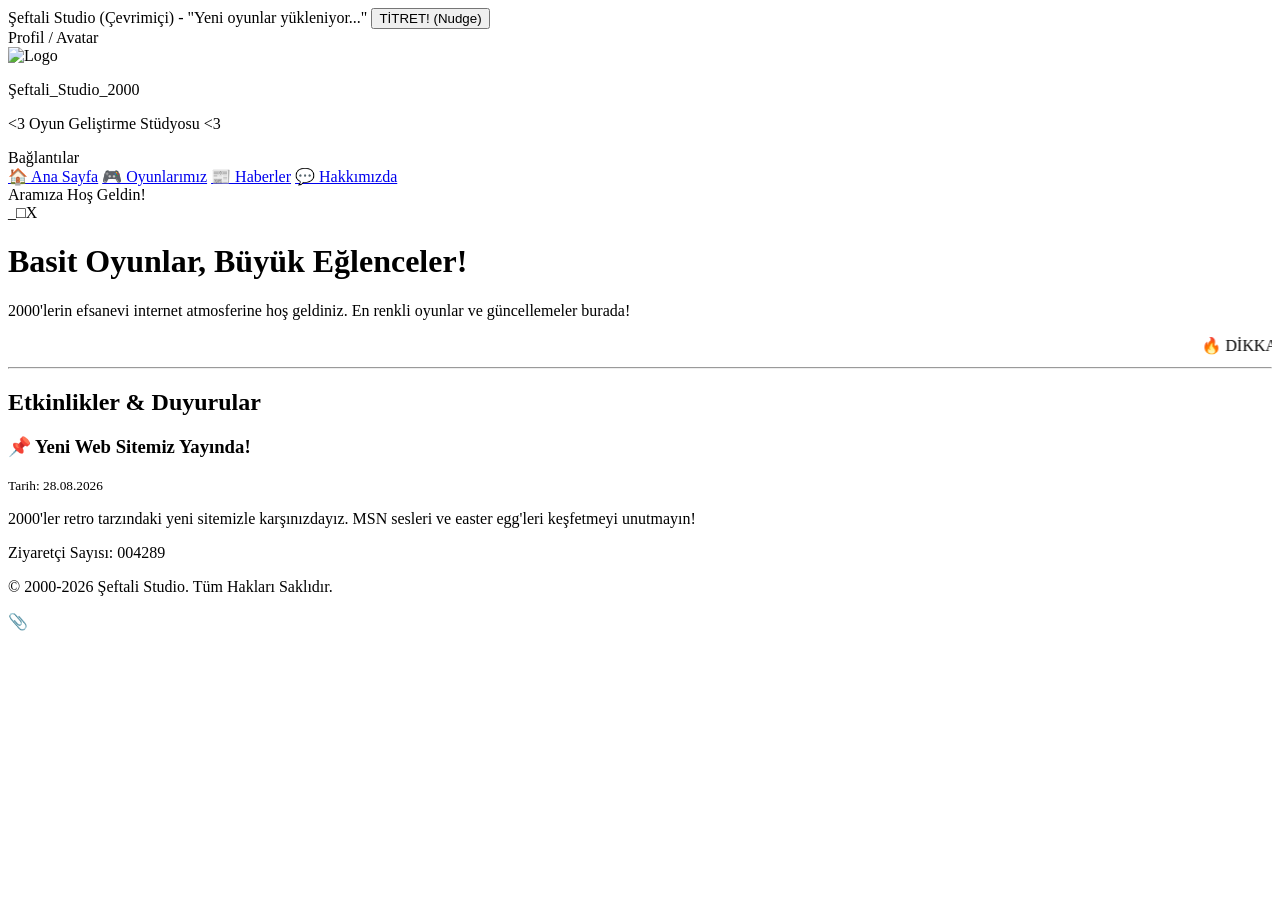
==== index.html @ 154faa4c "Add initial HTML structure for Şeftali Studio" ====
<!DOCTYPE html>
<html lang="tr">
<head>
    <meta charset="UTF-8">
    <meta name="viewport" content="width=device-width, initial-scale=1.0">
    <title>Şeftali Studio - Hoş Geldiniz! [MSN Edition]</title>
    <link rel="stylesheet" href="stil.css">
</head>
<body>

    <!-- Üst MSN Messenger Tarzı Başlık Bantı -->
    <div id="msn-bar">
        <span class="msn-status"><span class="status-icon online"></span> Şeftali Studio (Çevrimiçi) - "Yeni oyunlar yükleniyor..."</span>
        <button id="nudge-btn" onclick="titret()">TİTRET! (Nudge)</button>
    </div>

    <div class="main-container">
        <!-- Sol Menü / Profil Alanı -->
        <aside class="sidebar">
            <div class="window-box">
                <div class="window-title">Profil / Avatar</div>
                <div class="window-body">
                    <div class="avatar-frame">
                        <img src="logo.jpg" alt="Logo" id="profile-pic">
                    </div>
                    <p class="user-name">Şeftali_Studio_2000</p>
                    <p class="user-bio">&lt;3 Oyun Geliştirme Stüdyosu &lt;3</p>
                </div>
            </div>

            <!-- Gezinme Menüsü -->
            <div class="window-box">
                <div class="window-title">Bağlantılar</div>
                <div class="window-body navigation">
                    <a href="index.html" class="aero-btn">🏠 Ana Sayfa</a>
                    <a href="oyunlar.html" class="aero-btn">🎮 Oyunlarımız</a>
                    <a href="haberler.html" class="aero-btn">📰 Haberler</a>
                    <a href="hakkimizda.html" class="aero-btn">💬 Hakkımızda</a>
                </div>
            </div>
        </aside>

        <!-- Ana İçerik Alanı -->
        <main class="content">
            <div class="window-box main-window">
                <div class="window-title">
                    <span>Aramıza Hoş Geldin!</span>
                    <div class="win-controls">
                        <span>_</span><span>□</span><span class="close-btn">X</span>
                    </div>
                </div>
                <div class="window-body">
                    <h1 class="glow-text">Basit Oyunlar, Büyük Eğlenceler!</h1>
                    <p class="welcome-text">2000'lerin efsanevi internet atmosferine hoş geldiniz. En renkli oyunlar ve güncellemeler burada!</p>
                    
                    <div class="marquee-container">
                        <marquee behavior="scroll" direction="left">
                            🔥 DİKKAT: Şeftali Studio yeni projeleriyle çok yakında sizlerle! Sakın ayrılmayın! 🔥
                        </marquee>
                    </div>

                    <hr class="aero-hr">

                    <h2>Etkinlikler & Duyurular</h2>
                    <div class="news-card">
                        <h3>📌 Yeni Web Sitemiz Yayında!</h3>
                        <small>Tarih: 28.08.2026</small>
                        <p>2000'ler retro tarzındaki yeni sitemizle karşınızdayız. MSN sesleri ve easter egg'leri keşfetmeyi unutmayın!</p>
                    </div>
                </div>
            </div>
        </main>
    </div>

    <!-- Ziyaretçi Sayacı ve Alt Bilgi -->
    <footer>
        <div class="visitor-counter">
            <span>Ziyaretçi Sayısı: </span>
            <span class="counter-digits">004289</span>
        </div>
        <p>© 2000-2026 Şeftali Studio. Tüm Hakları Saklıdır.</p>
        <!-- Easter Egg: Clippy -->
        <div id="clippy" onclick="clippyKonus()">📎</div>
    </footer>

    <script>
        // MSN Titreşim Easter Egg'i
        function titret() {
            document.body.classList.add("shake");
            setTimeout(() => { document.body.classList.remove("shake"); }, 500);
        }

        // Clippy Easter Egg'i
        function clippyKonus() {
            alert("Clippy: Görünüşe göre 2000'ler tarzı harika bir site yapıyorsun! Yardıma ihtiyacın var mı?");
        }
    </script>
</body>
</html>
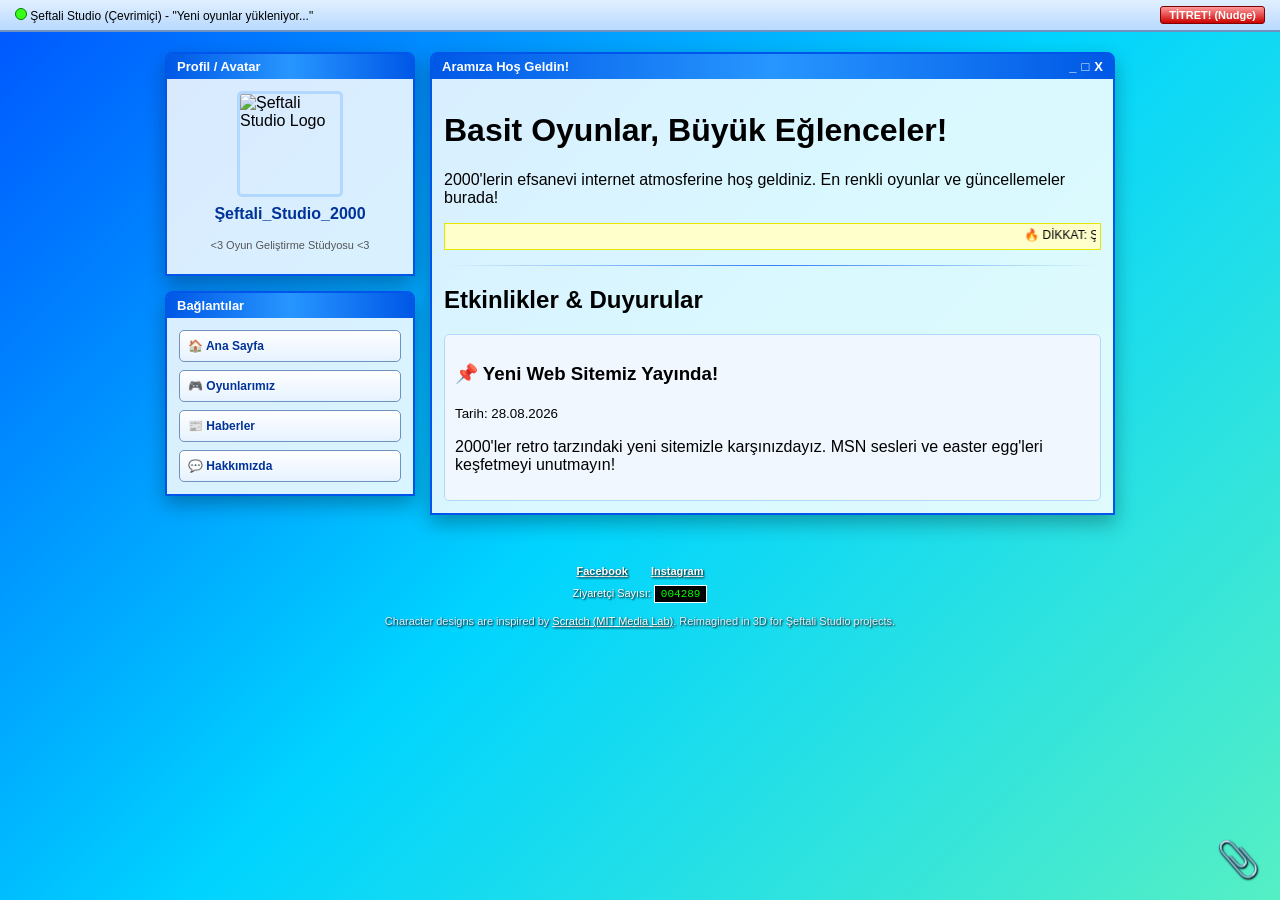
==== commit fa132adb: "Update index.html" ====
--- a/index.html
+++ b/index.html
@@ -10,7 +10,10 @@
 
     <!-- Üst MSN Messenger Tarzı Başlık Bantı -->
     <div id="msn-bar">
-        <span class="msn-status"><span class="status-icon online"></span> Şeftali Studio (Çevrimiçi) - "Yeni oyunlar yükleniyor..."</span>
+        <span class="msn-status" id="msn-status-btn" onclick="durumDegistir()" style="cursor: pointer;">
+            <span class="status-icon online" id="status-dot"></span> 
+            <span id="status-text">Şeftali Studio (Çevrimiçi) - "Yeni oyunlar yükleniyor..."</span>
+        </span>
         <button id="nudge-btn" onclick="titret()">TİTRET! (Nudge)</button>
     </div>
 
@@ -21,7 +24,7 @@
                 <div class="window-title">Profil / Avatar</div>
                 <div class="window-body">
                     <div class="avatar-frame">
-                        <img src="logo.jpg" alt="Logo" id="profile-pic">
+                        <img src="logo.jpg" alt="Şeftali Studio Logo" id="profile-pic">
                     </div>
                     <p class="user-name">Şeftali_Studio_2000</p>
                     <p class="user-bio">&lt;3 Oyun Geliştirme Stüdyosu &lt;3</p>
@@ -46,7 +49,7 @@
                 <div class="window-title">
                     <span>Aramıza Hoş Geldin!</span>
                     <div class="win-controls">
-                        <span>_</span><span>□</span><span class="close-btn">X</span>
+                        <span>_</span><span>□</span><span class="close-btn" onclick="pencereKapat()">X</span>
                     </div>
                 </div>
                 <div class="window-body">
@@ -74,13 +77,23 @@
 
     <!-- Ziyaretçi Sayacı ve Alt Bilgi -->
     <footer>
-        <div class="visitor-counter">
+        <div class="social-links" style="margin-bottom: 10px;">
+            <a href="https://www.facebook.com/Seftalistudio" target="_blank" style="color: white; margin: 0 10px; font-weight: bold;">Facebook</a>
+            <a href="https://www.instagram.com/seftali_studio/" target="_blank" style="color: white; margin: 0 10px; font-weight: bold;">Instagram</a>
+        </div>
+
+        <div class="visitor-counter" onclick="sayaçArttir()" style="cursor: pointer;" title="Tıkla ve sayacı uçur!">
             <span>Ziyaretçi Sayısı: </span>
-            <span class="counter-digits">004289</span>
+            <span class="counter-digits" id="counter">004289</span>
         </div>
-        <p>© 2000-2026 Şeftali Studio. Tüm Hakları Saklıdır.</p>
+
+        <p class="credits" style="margin-top: 15px; font-size: 11px; color: #e1f0ff;">
+            Character designs are inspired by <a href="https://scratch.mit.edu" target="_blank" style="color: #fff; text-decoration: underline;">Scratch (MIT Media Lab)</a>. 
+            Reimagined in 3D for Şeftali Studio projects.
+        </p>
+
         <!-- Easter Egg: Clippy -->
-        <div id="clippy" onclick="clippyKonus()">📎</div>
+        <div id="clippy" onclick="clippyKonus()" title="Clippy'ye tıkla!">📎</div>
     </footer>
 
     <script>
@@ -94,6 +107,34 @@
         function clippyKonus() {
             alert("Clippy: Görünüşe göre 2000'ler tarzı harika bir site yapıyorsun! Yardıma ihtiyacın var mı?");
         }
+
+        // Pencere Kapatma Easter Egg'i
+        function pencereKapat() {
+            alert("Hata 404: Bu pencere kapatılamaz! 2000'ler ruhunda kalmaya mecbursun :)");
+        }
+
+        // Ziyaretçi Sayacı Easter Egg'i
+        let sayac = 4289;
+        function sayaçArttir() {
+            sayac += 100;
+            document.getElementById("counter").innerText = String(sayac).padStart(6, '0');
+        }
+
+        // MSN Durum Değiştirme Easter Egg'i
+        let online = true;
+        function durumDegistir() {
+            const dot = document.getElementById("status-dot");
+            const text = document.getElementById("status-text");
+            if (online) {
+                dot.style.backgroundColor = "#ff0000";
+                text.innerText = "Şeftali Studio (Meşgul) - 'Oyun kodlanıyor, rahatsız etmeyin!'";
+                online = false;
+            } else {
+                dot.style.backgroundColor = "#39ff14";
+                text.innerText = "Şeftali Studio (Çevrimiçi) - 'Yeni oyunlar yükleniyor...'";
+                online = true;
+            }
+        }
     </script>
 </body>
 </html>
--- a/stil.css
+++ b/stil.css
@@ -0,0 +1,215 @@
+/* 2000'ler Temel Arka Plan ve Font Yapısı */
+body {
+    margin: 0;
+    padding: 0;
+    font-family: "Tahoma", "Segoe UI", Arial, sans-serif;
+    background: linear-gradient(135deg, #0055ff 0%, #00d4ff 50%, #55efc4 100%);
+    background-attachment: fixed;
+    color: #000;
+}
+
+/* MSN Başlık Çubuğu */
+#msn-bar {
+    background: linear-gradient(to bottom, #e1f0ff, #b8d9ff);
+    border-bottom: 2px solid #7092be;
+    padding: 6px 15px;
+    display: flex;
+    justify-content: space-between;
+    align-items: center;
+    font-size: 12px;
+}
+
+.status-icon.online {
+    display: inline-block;
+    width: 10px;
+    height: 10px;
+    background-color: #39ff14;
+    border-radius: 50%;
+    border: 1px solid #008000;
+}
+
+#nudge-btn {
+    background: linear-gradient(to bottom, #ff9999, #cc0000);
+    color: white;
+    border: 1px solid #800000;
+    border-radius: 3px;
+    font-weight: bold;
+    cursor: pointer;
+    padding: 2px 8px;
+    font-size: 11px;
+}
+
+#nudge-btn:hover {
+    background: linear-gradient(to bottom, #ff3333, #990000);
+}
+
+/* Sayfa Düzeni */
+.main-container {
+    display: flex;
+    max-width: 950px;
+    margin: 20px auto;
+    gap: 15px;
+    padding: 0 10px;
+}
+
+.sidebar {
+    width: 250px;
+}
+
+.content {
+    flex: 1;
+}
+
+/* Windows XP / Aero Pencere Tasarımı */
+.window-box {
+    background: rgba(255, 255, 255, 0.85);
+    border: 2px solid #0055ea;
+    border-radius: 8px 8px 0 0;
+    box-shadow: 0 8px 20px rgba(0,0,0,0.3);
+    margin-bottom: 15px;
+    backdrop-filter: blur(4px);
+}
+
+.window-title {
+    background: linear-gradient(to right, #0058e6, #2796ff, #0058e6);
+    color: white;
+    font-weight: bold;
+    padding: 5px 10px;
+    font-size: 13px;
+    border-radius: 5px 5px 0 0;
+    display: flex;
+    justify-content: space-between;
+}
+
+.win-controls span {
+    margin-left: 5px;
+    cursor: pointer;
+}
+
+.window-body {
+    padding: 12px;
+}
+
+/* Avatar ve Profil */
+.avatar-frame {
+    border: 3px solid #b2d8ff;
+    border-radius: 5px;
+    overflow: hidden;
+    width: 100px;
+    height: 100px;
+    margin: 0 auto;
+}
+
+.avatar-frame img {
+    width: 100%;
+    height: 100%;
+    object-fit: cover;
+}
+
+.user-name {
+    text-align: center;
+    font-weight: bold;
+    margin-top: 8px;
+    color: #003399;
+}
+
+.user-bio {
+    text-align: center;
+    font-size: 11px;
+    color: #555;
+}
+
+/* Aero Butonlar */
+.navigation {
+    display: flex;
+    flex-direction: column;
+    gap: 8px;
+}
+
+.aero-btn {
+    display: block;
+    padding: 8px;
+    background: linear-gradient(to bottom, #ffffff, #e6f2ff);
+    border: 1px solid #7092be;
+    border-radius: 5px;
+    text-decoration: none;
+    color: #003399;
+    font-weight: bold;
+    font-size: 12px;
+    text-shadow: 0 1px 0 #fff;
+    box-shadow: inset 0 1px 0 #fff;
+    transition: all 0.2s;
+}
+
+.aero-btn:hover {
+    background: linear-gradient(to bottom, #e6f2ff, #b3d8ff);
+    border-color: #0055ea;
+}
+
+/* Kayan Yazı ve İçerik */
+.marquee-container {
+    background: #ffffcc;
+    border: 1px solid #e6e600;
+    padding: 4px;
+    margin: 10px 0;
+    font-size: 12px;
+}
+
+.aero-hr {
+    border: 0;
+    height: 1px;
+    background: linear-gradient(to right, rgba(0,0,0,0), rgba(0,85,234,0.75), rgba(0,0,0,0));
+    margin: 15px 0;
+}
+
+.news-card {
+    background: #f0f7ff;
+    border: 1px solid #b3d8ff;
+    padding: 10px;
+    border-radius: 5px;
+}
+
+/* Footer ve Clippy Easter Egg */
+footer {
+    text-align: center;
+    padding: 15px;
+    font-size: 11px;
+    color: #ffffff;
+    text-shadow: 1px 1px 2px #000;
+}
+
+.counter-digits {
+    background: #000;
+    color: #00ff00;
+    font-family: "Courier New", monospace;
+    padding: 2px 6px;
+    border: 1px solid #fff;
+}
+
+#clippy {
+    position: fixed;
+    bottom: 20px;
+    right: 20px;
+    font-size: 35px;
+    cursor: pointer;
+    animation: float 2s infinite ease-in-out;
+}
+
+/* Titreşim ve Animasyonlar */
+@keyframes float {
+    0%, 100% { transform: translateY(0); }
+    50% { transform: translateY(-8px); }
+}
+
+.shake {
+    animation: shakeAnim 0.1s infinite;
+}
+
+@keyframes shakeAnim {
+    0% { transform: translate(3px, 3px); }
+    20% { transform: translate(-3px, -3px); }
+    40% { transform: translate(3px, -3px); }
+    60% { transform: translate(-3px, 3px); }
+    80% { transform: translate(3px, 3px); }
+    100% { transform: translate(0, 0); }
+}
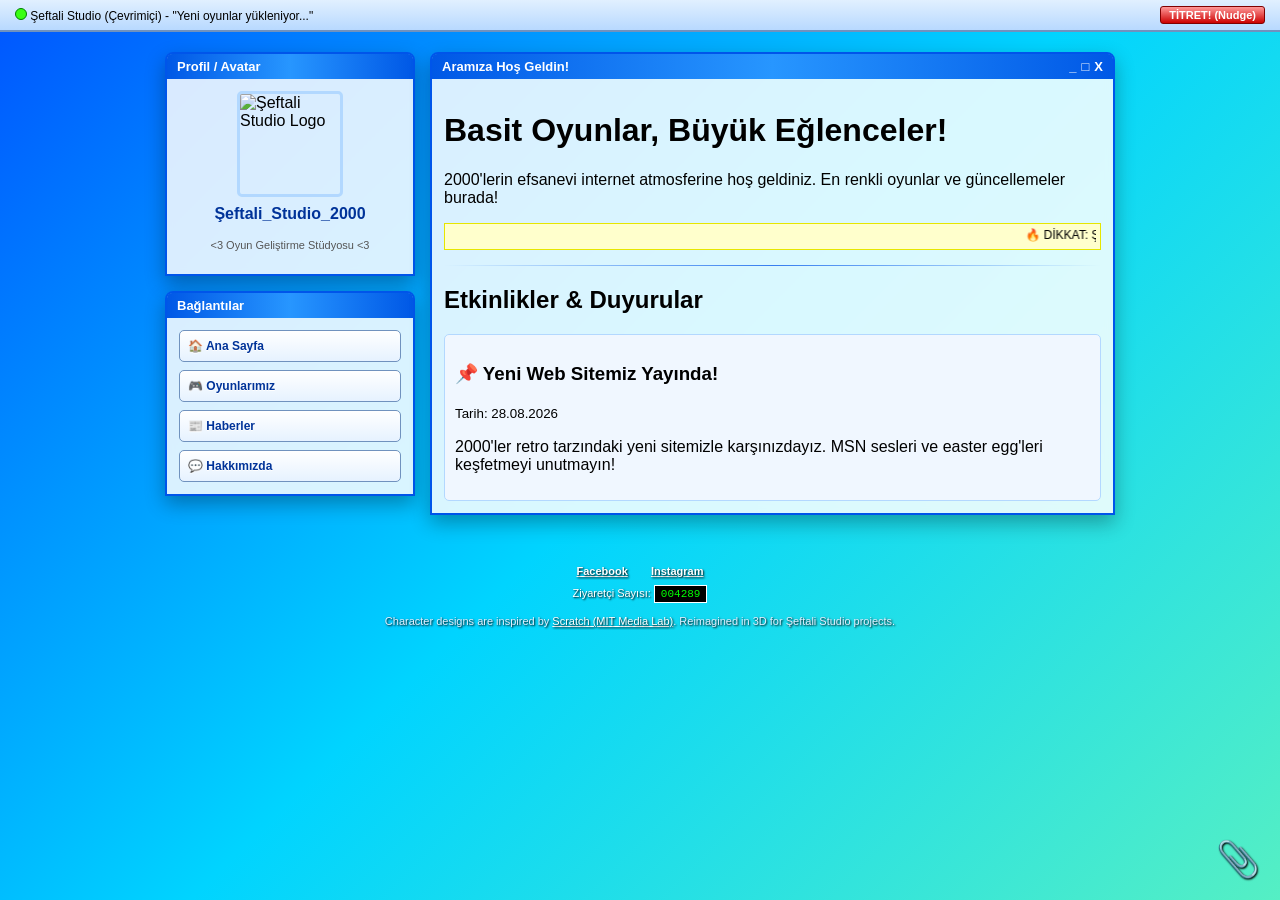
==== commit dca7d98d: "Clean up HTML by removing comments Removed commented sections for cleaner HTML." ====
--- a/index.html
+++ b/index.html
@@ -8,7 +8,6 @@
 </head>
 <body>
 
-    <!-- Üst MSN Messenger Tarzı Başlık Bantı -->
     <div id="msn-bar">
         <span class="msn-status" id="msn-status-btn" onclick="durumDegistir()" style="cursor: pointer;">
             <span class="status-icon online" id="status-dot"></span> 
@@ -18,7 +17,6 @@
     </div>
 
     <div class="main-container">
-        <!-- Sol Menü / Profil Alanı -->
         <aside class="sidebar">
             <div class="window-box">
                 <div class="window-title">Profil / Avatar</div>
@@ -31,7 +29,6 @@
                 </div>
             </div>
 
-            <!-- Gezinme Menüsü -->
             <div class="window-box">
                 <div class="window-title">Bağlantılar</div>
                 <div class="window-body navigation">
@@ -43,7 +40,6 @@
             </div>
         </aside>
 
-        <!-- Ana İçerik Alanı -->
         <main class="content">
             <div class="window-box main-window">
                 <div class="window-title">
@@ -75,7 +71,6 @@
         </main>
     </div>
 
-    <!-- Ziyaretçi Sayacı ve Alt Bilgi -->
     <footer>
         <div class="social-links" style="margin-bottom: 10px;">
             <a href="https://www.facebook.com/Seftalistudio" target="_blank" style="color: white; margin: 0 10px; font-weight: bold;">Facebook</a>
@@ -92,35 +87,25 @@
             Reimagined in 3D for Şeftali Studio projects.
         </p>
 
-        <!-- Easter Egg: Clippy -->
         <div id="clippy" onclick="clippyKonus()" title="Clippy'ye tıkla!">📎</div>
     </footer>
 
     <script>
-        // MSN Titreşim Easter Egg'i
         function titret() {
             document.body.classList.add("shake");
             setTimeout(() => { document.body.classList.remove("shake"); }, 500);
         }
-
-        // Clippy Easter Egg'i
         function clippyKonus() {
             alert("Clippy: Görünüşe göre 2000'ler tarzı harika bir site yapıyorsun! Yardıma ihtiyacın var mı?");
         }
-
-        // Pencere Kapatma Easter Egg'i
         function pencereKapat() {
             alert("Hata 404: Bu pencere kapatılamaz! 2000'ler ruhunda kalmaya mecbursun :)");
         }
-
-        // Ziyaretçi Sayacı Easter Egg'i
         let sayac = 4289;
         function sayaçArttir() {
             sayac += 100;
             document.getElementById("counter").innerText = String(sayac).padStart(6, '0');
         }
-
-        // MSN Durum Değiştirme Easter Egg'i
         let online = true;
         function durumDegistir() {
             const dot = document.getElementById("status-dot");
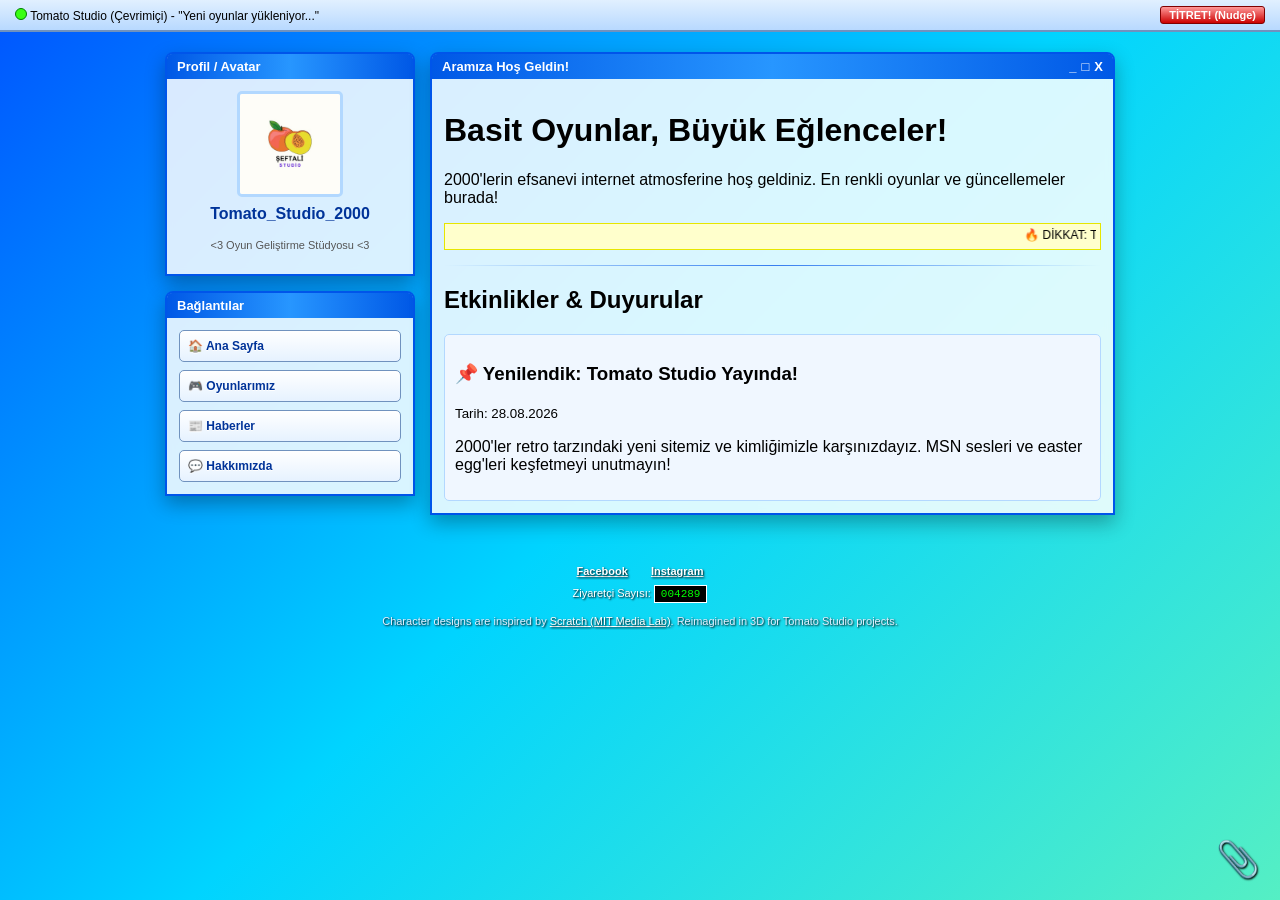
==== commit efc8778a: "Rename Şeftali Studio to Tomato Studio in index.html" ====
--- a/index.html
+++ b/index.html
@@ -3,7 +3,7 @@
 <head>
     <meta charset="UTF-8">
     <meta name="viewport" content="width=device-width, initial-scale=1.0">
-    <title>Şeftali Studio - Hoş Geldiniz! [MSN Edition]</title>
+    <title>Tomato Studio - Hoş Geldiniz! [MSN Edition]</title>
     <link rel="stylesheet" href="stil.css">
 </head>
 <body>
@@ -11,7 +11,7 @@
     <div id="msn-bar">
         <span class="msn-status" id="msn-status-btn" onclick="durumDegistir()" style="cursor: pointer;">
             <span class="status-icon online" id="status-dot"></span> 
-            <span id="status-text">Şeftali Studio (Çevrimiçi) - "Yeni oyunlar yükleniyor..."</span>
+            <span id="status-text">Tomato Studio (Çevrimiçi) - "Yeni oyunlar yükleniyor..."</span>
         </span>
         <button id="nudge-btn" onclick="titret()">TİTRET! (Nudge)</button>
     </div>
@@ -22,9 +22,9 @@
                 <div class="window-title">Profil / Avatar</div>
                 <div class="window-body">
                     <div class="avatar-frame">
-                        <img src="logo.jpg" alt="Şeftali Studio Logo" id="profile-pic">
+                        <img src="logo.jpg" alt="Tomato Studio Logo" id="profile-pic">
                     </div>
-                    <p class="user-name">Şeftali_Studio_2000</p>
+                    <p class="user-name">Tomato_Studio_2000</p>
                     <p class="user-bio">&lt;3 Oyun Geliştirme Stüdyosu &lt;3</p>
                 </div>
             </div>
@@ -54,7 +54,7 @@
                     
                     <div class="marquee-container">
                         <marquee behavior="scroll" direction="left">
-                            🔥 DİKKAT: Şeftali Studio yeni projeleriyle çok yakında sizlerle! Sakın ayrılmayın! 🔥
+                            🔥 DİKKAT: Tomato Studio yeni projeleriyle çok yakında sizlerle! Sakın ayrılmayın! 🔥
                         </marquee>
                     </div>
 
@@ -62,9 +62,9 @@
 
                     <h2>Etkinlikler & Duyurular</h2>
                     <div class="news-card">
-                        <h3>📌 Yeni Web Sitemiz Yayında!</h3>
+                        <h3>📌 Yenilendik: Tomato Studio Yayında!</h3>
                         <small>Tarih: 28.08.2026</small>
-                        <p>2000'ler retro tarzındaki yeni sitemizle karşınızdayız. MSN sesleri ve easter egg'leri keşfetmeyi unutmayın!</p>
+                        <p>2000'ler retro tarzındaki yeni sitemiz ve kimliğimizle karşınızdayız. MSN sesleri ve easter egg'leri keşfetmeyi unutmayın!</p>
                     </div>
                 </div>
             </div>
@@ -84,7 +84,7 @@
 
         <p class="credits" style="margin-top: 15px; font-size: 11px; color: #e1f0ff;">
             Character designs are inspired by <a href="https://scratch.mit.edu" target="_blank" style="color: #fff; text-decoration: underline;">Scratch (MIT Media Lab)</a>. 
-            Reimagined in 3D for Şeftali Studio projects.
+            Reimagined in 3D for Tomato Studio projects.
         </p>
 
         <div id="clippy" onclick="clippyKonus()" title="Clippy'ye tıkla!">📎</div>
@@ -96,7 +96,7 @@
             setTimeout(() => { document.body.classList.remove("shake"); }, 500);
         }
         function clippyKonus() {
-            alert("Clippy: Görünüşe göre 2000'ler tarzı harika bir site yapıyorsun! Yardıma ihtiyacın var mı?");
+            alert("Clippy: Tomato Studio'nun 2000'ler tarzı yeni sitesine hoş geldin!");
         }
         function pencereKapat() {
             alert("Hata 404: Bu pencere kapatılamaz! 2000'ler ruhunda kalmaya mecbursun :)");
@@ -112,11 +112,11 @@
             const text = document.getElementById("status-text");
             if (online) {
                 dot.style.backgroundColor = "#ff0000";
-                text.innerText = "Şeftali Studio (Meşgul) - 'Oyun kodlanıyor, rahatsız etmeyin!'";
+                text.innerText = "Tomato Studio (Meşgul) - 'Oyun kodlanıyor, rahatsız etmeyin!'";
                 online = false;
             } else {
                 dot.style.backgroundColor = "#39ff14";
-                text.innerText = "Şeftali Studio (Çevrimiçi) - 'Yeni oyunlar yükleniyor...'";
+                text.innerText = "Tomato Studio (Çevrimiçi) - 'Yeni oyunlar yükleniyor...'";
                 online = true;
             }
         }
--- a/stil.css
+++ b/stil.css
@@ -90,7 +90,7 @@
     padding: 12px;
 }
 
-/* Avatar ve Profil */
+/* Avatar ve Logo Ayarı */
 .avatar-frame {
     border: 3px solid #b2d8ff;
     border-radius: 5px;
@@ -104,6 +104,7 @@
     width: 100%;
     height: 100%;
     object-fit: cover;
+    display: block;
 }
 
 .user-name {
@@ -195,7 +196,6 @@
     animation: float 2s infinite ease-in-out;
 }
 
-/* Titreşim ve Animasyonlar */
 @keyframes float {
     0%, 100% { transform: translateY(0); }
     50% { transform: translateY(-8px); }
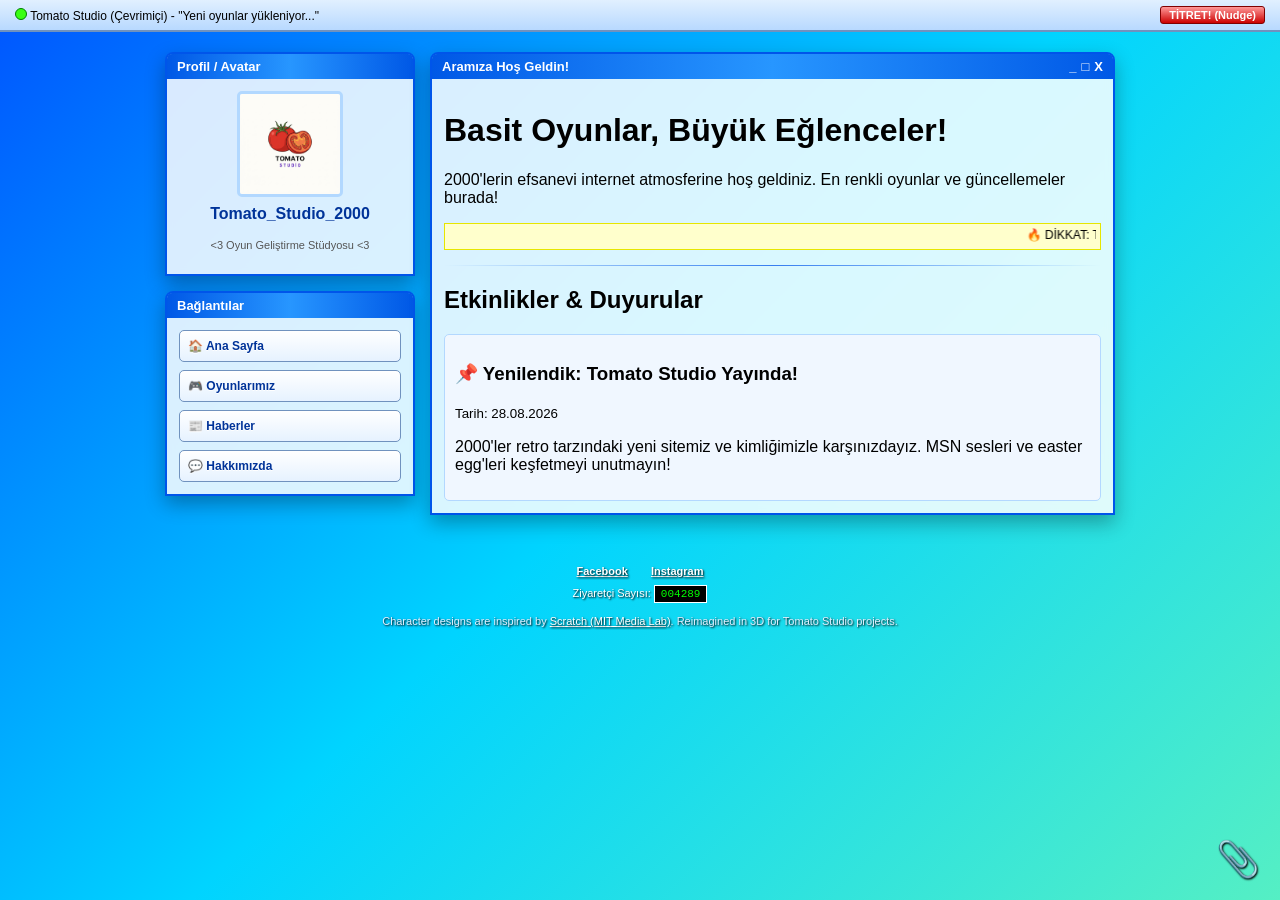
==== commit 00d701ec: "Replace logo image with new logo" ====
--- a/index.html
+++ b/index.html
@@ -22,7 +22,7 @@
                 <div class="window-title">Profil / Avatar</div>
                 <div class="window-body">
                     <div class="avatar-frame">
-                        <img src="logo.jpg" alt="Tomato Studio Logo" id="profile-pic">
+                        <img src="yenilogo.jpg" alt="Tomato Studio Logo" id="profile-pic">
                     </div>
                     <p class="user-name">Tomato_Studio_2000</p>
                     <p class="user-bio">&lt;3 Oyun Geliştirme Stüdyosu &lt;3</p>
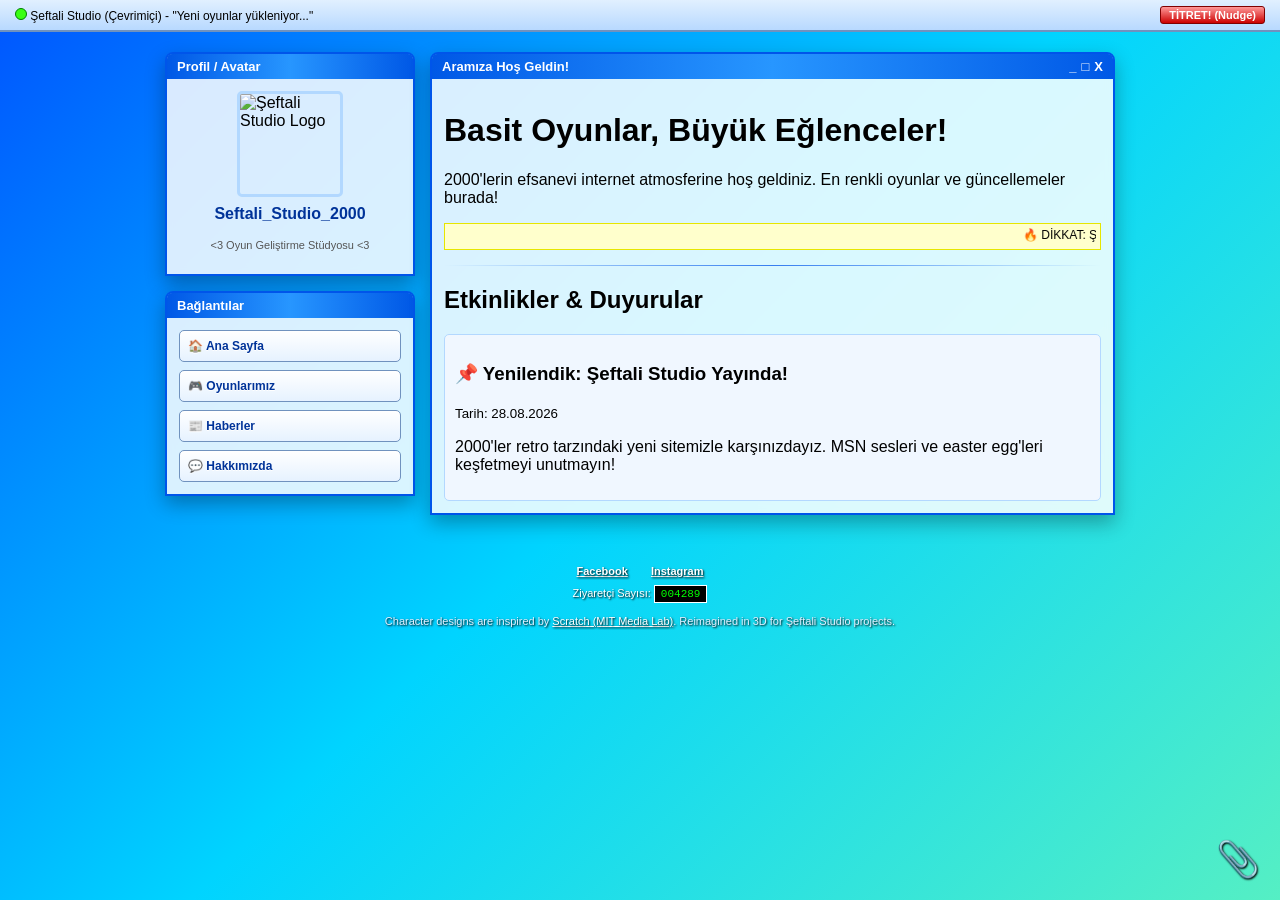
==== commit d4f2eb7f: "Rename Tomato Studio to Şeftali Studio" ====
--- a/index.html
+++ b/index.html
@@ -3,7 +3,7 @@
 <head>
     <meta charset="UTF-8">
     <meta name="viewport" content="width=device-width, initial-scale=1.0">
-    <title>Tomato Studio - Hoş Geldiniz! [MSN Edition]</title>
+    <title>Şeftali Studio - Hoş Geldiniz! [MSN Edition]</title>
     <link rel="stylesheet" href="stil.css">
 </head>
 <body>
@@ -11,7 +11,7 @@
     <div id="msn-bar">
         <span class="msn-status" id="msn-status-btn" onclick="durumDegistir()" style="cursor: pointer;">
             <span class="status-icon online" id="status-dot"></span> 
-            <span id="status-text">Tomato Studio (Çevrimiçi) - "Yeni oyunlar yükleniyor..."</span>
+            <span id="status-text">Şeftali Studio (Çevrimiçi) - "Yeni oyunlar yükleniyor..."</span>
         </span>
         <button id="nudge-btn" onclick="titret()">TİTRET! (Nudge)</button>
     </div>
@@ -22,9 +22,9 @@
                 <div class="window-title">Profil / Avatar</div>
                 <div class="window-body">
                     <div class="avatar-frame">
-                        <img src="yenilogo.jpg" alt="Tomato Studio Logo" id="profile-pic">
+                        <img src="logo.jpg" alt="Şeftali Studio Logo" id="profile-pic">
                     </div>
-                    <p class="user-name">Tomato_Studio_2000</p>
+                    <p class="user-name">Seftali_Studio_2000</p>
                     <p class="user-bio">&lt;3 Oyun Geliştirme Stüdyosu &lt;3</p>
                 </div>
             </div>
@@ -54,7 +54,7 @@
                     
                     <div class="marquee-container">
                         <marquee behavior="scroll" direction="left">
-                            🔥 DİKKAT: Tomato Studio yeni projeleriyle çok yakında sizlerle! Sakın ayrılmayın! 🔥
+                            🔥 DİKKAT: Şeftali Studio yeni projeleriyle çok yakında sizlerle! Sakın ayrılmayın! 🔥
                         </marquee>
                     </div>
 
@@ -62,9 +62,9 @@
 
                     <h2>Etkinlikler & Duyurular</h2>
                     <div class="news-card">
-                        <h3>📌 Yenilendik: Tomato Studio Yayında!</h3>
+                        <h3>📌 Yenilendik: Şeftali Studio Yayında!</h3>
                         <small>Tarih: 28.08.2026</small>
-                        <p>2000'ler retro tarzındaki yeni sitemiz ve kimliğimizle karşınızdayız. MSN sesleri ve easter egg'leri keşfetmeyi unutmayın!</p>
+                        <p>2000'ler retro tarzındaki yeni sitemizle karşınızdayız. MSN sesleri ve easter egg'leri keşfetmeyi unutmayın!</p>
                     </div>
                 </div>
             </div>
@@ -84,7 +84,7 @@
 
         <p class="credits" style="margin-top: 15px; font-size: 11px; color: #e1f0ff;">
             Character designs are inspired by <a href="https://scratch.mit.edu" target="_blank" style="color: #fff; text-decoration: underline;">Scratch (MIT Media Lab)</a>. 
-            Reimagined in 3D for Tomato Studio projects.
+            Reimagined in 3D for Şeftali Studio projects.
         </p>
 
         <div id="clippy" onclick="clippyKonus()" title="Clippy'ye tıkla!">📎</div>
@@ -96,7 +96,7 @@
             setTimeout(() => { document.body.classList.remove("shake"); }, 500);
         }
         function clippyKonus() {
-            alert("Clippy: Tomato Studio'nun 2000'ler tarzı yeni sitesine hoş geldin!");
+            alert("Clippy: Şeftali Studio'nun 2000'ler tarzı yeni sitesine hoş geldin!");
         }
         function pencereKapat() {
             alert("Hata 404: Bu pencere kapatılamaz! 2000'ler ruhunda kalmaya mecbursun :)");
@@ -112,11 +112,11 @@
             const text = document.getElementById("status-text");
             if (online) {
                 dot.style.backgroundColor = "#ff0000";
-                text.innerText = "Tomato Studio (Meşgul) - 'Oyun kodlanıyor, rahatsız etmeyin!'";
+                text.innerText = "Şeftali Studio (Meşgul) - 'Oyun kodlanıyor, rahatsız etmeyin!'";
                 online = false;
             } else {
                 dot.style.backgroundColor = "#39ff14";
-                text.innerText = "Tomato Studio (Çevrimiçi) - 'Yeni oyunlar yükleniyor...'";
+                text.innerText = "Şeftali Studio (Çevrimiçi) - 'Yeni oyunlar yükleniyor...'";
                 online = true;
             }
         }
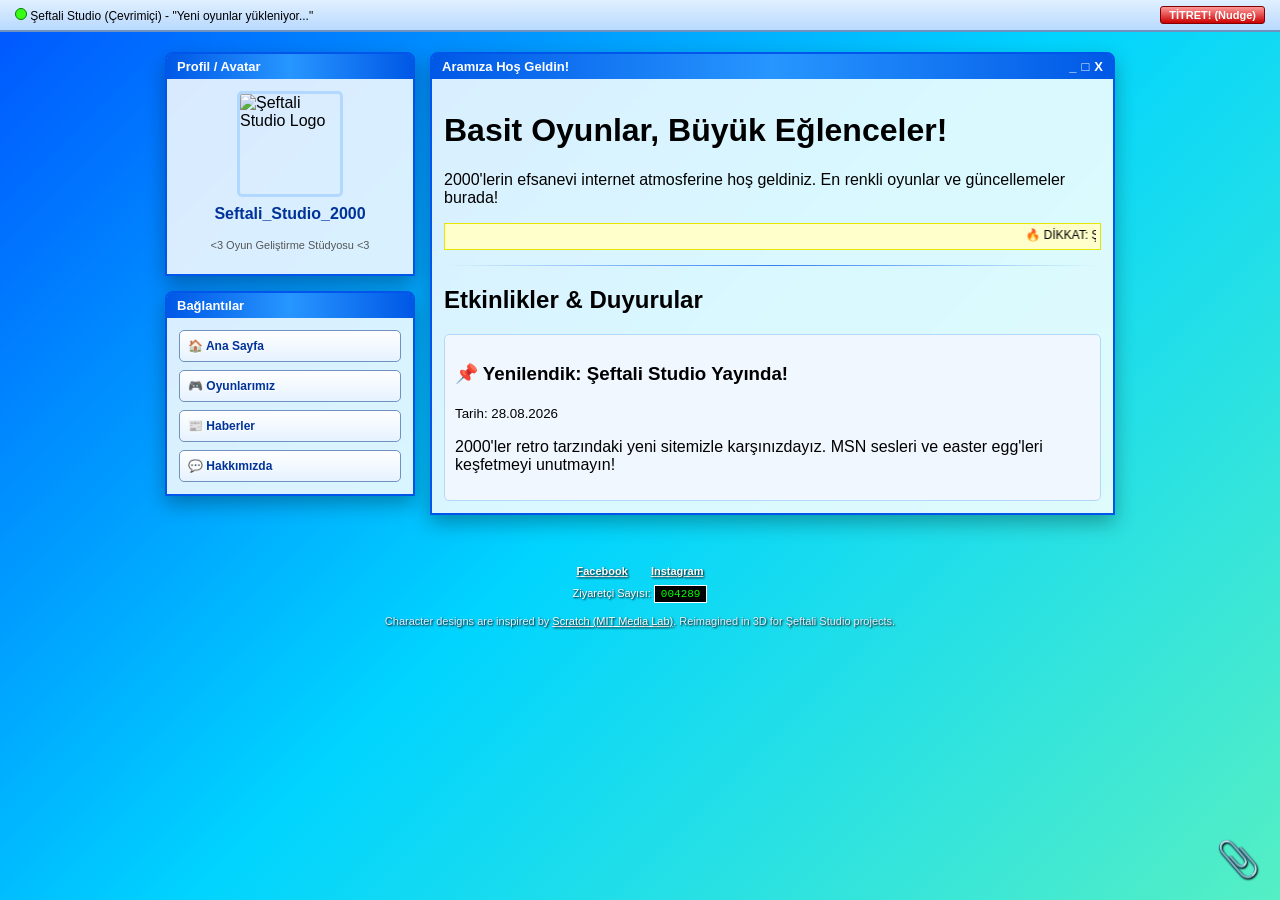
==== commit 82da0c24: "Update index.html" ====
--- a/index.html
+++ b/index.html
@@ -22,7 +22,7 @@
                 <div class="window-title">Profil / Avatar</div>
                 <div class="window-body">
                     <div class="avatar-frame">
-                        <img src="logo.jpg" alt="Şeftali Studio Logo" id="profile-pic">
+                        <img src="orjinallgo.jpg" alt="Şeftali Studio Logo" id="profile-pic">
                     </div>
                     <p class="user-name">Seftali_Studio_2000</p>
                     <p class="user-bio">&lt;3 Oyun Geliştirme Stüdyosu &lt;3</p>
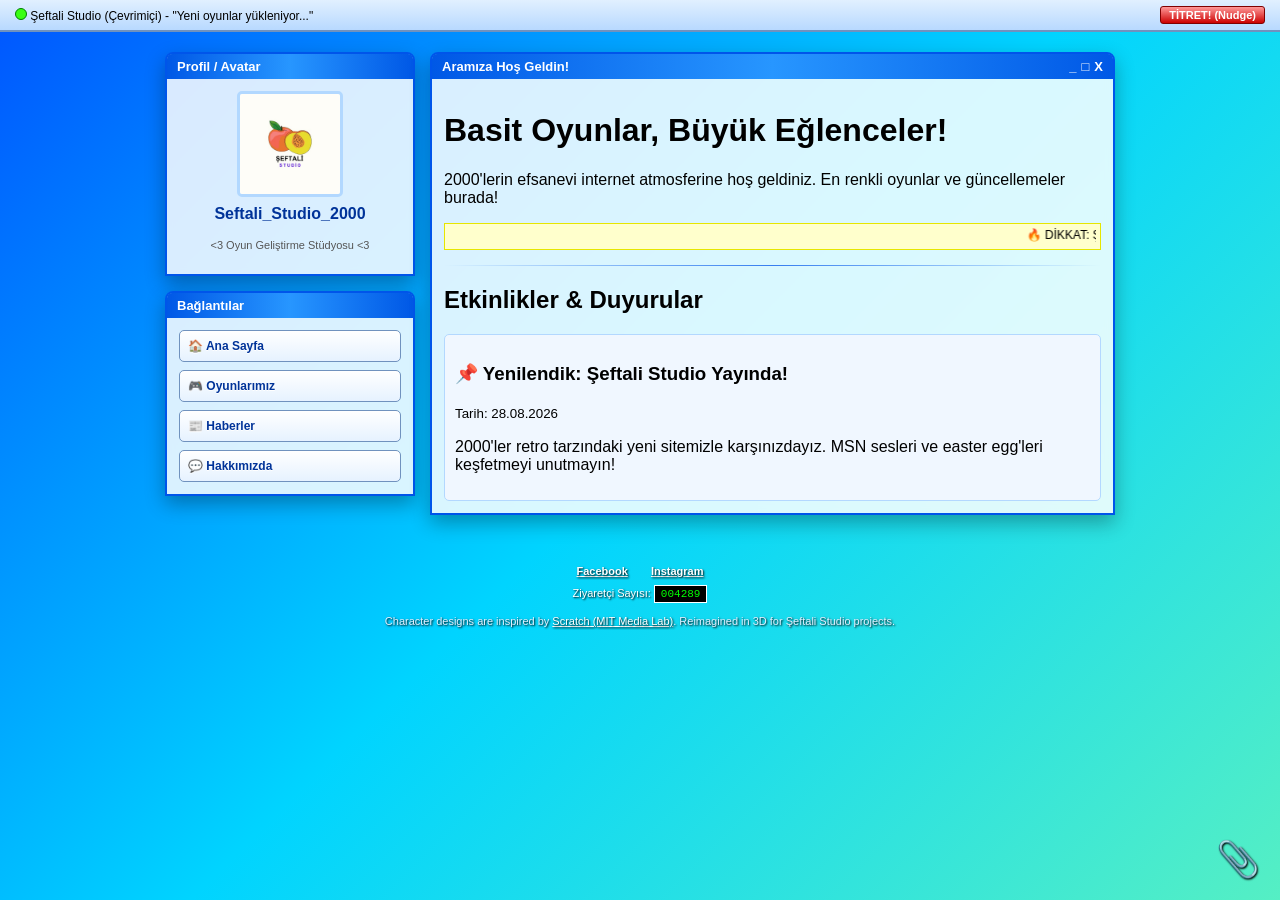
==== commit 1b5f71f0: "Update index.html" ====
--- a/index.html
+++ b/index.html
@@ -22,7 +22,7 @@
                 <div class="window-title">Profil / Avatar</div>
                 <div class="window-body">
                     <div class="avatar-frame">
-                        <img src="orjinallgo.jpg" alt="Şeftali Studio Logo" id="profile-pic">
+                        <img src="orjinallogo.jpg" alt="Şeftali Studio Logo" id="profile-pic">
                     </div>
                     <p class="user-name">Seftali_Studio_2000</p>
                     <p class="user-bio">&lt;3 Oyun Geliştirme Stüdyosu &lt;3</p>
